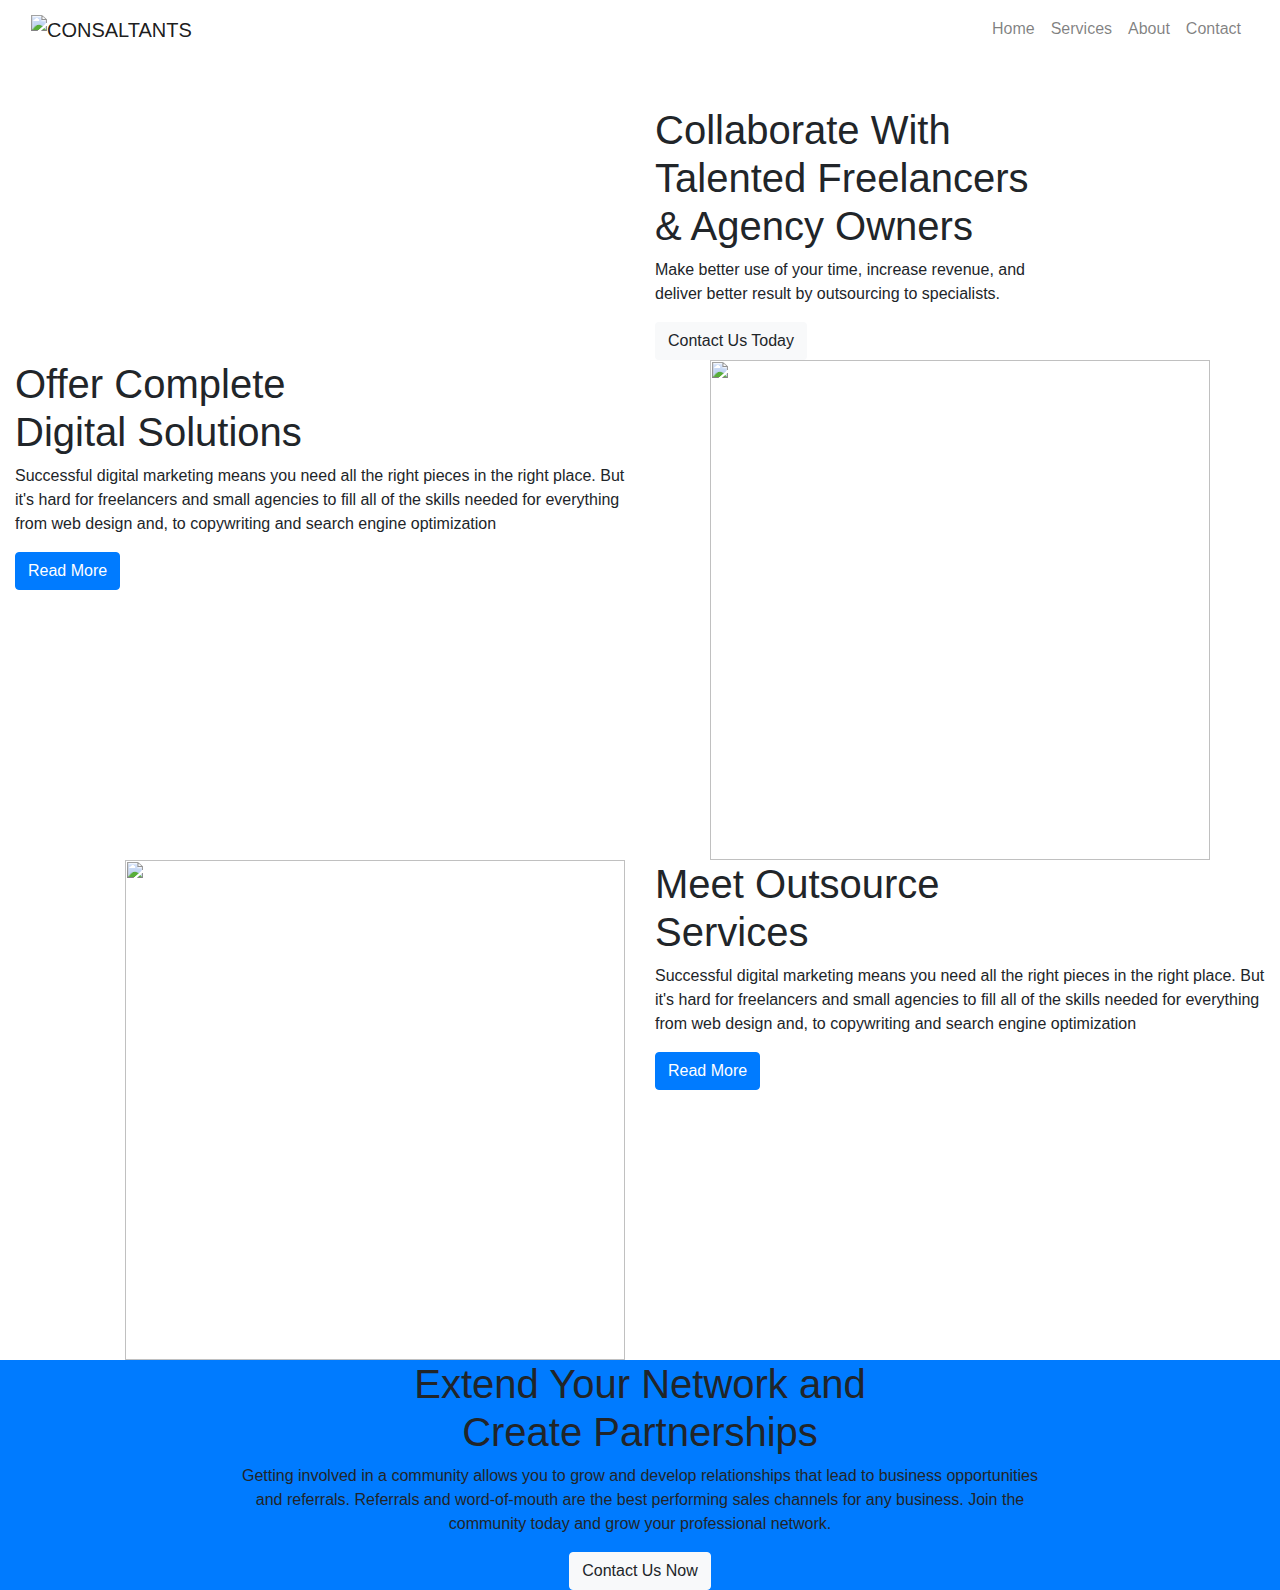
==== html-templates/consultants/index.html @ cf819f80 "fixed some issues related to responsiveness" ====
<!DOCTYPE html>
<html lang="en">
<head>
    <meta charset="UTF-8">
    <meta name="viewport" content="width=device-width, initial-scale=1.0">
    <link rel="stylesheet" href="/style/style.css">
    
    <title>CONSULTANTS</title>
    <link rel="stylesheet" href="https://maxcdn.bootstrapcdn.com/bootstrap/4.4.1/css/bootstrap.min.css">
    <script src="https://ajax.googleapis.com/ajax/libs/jquery/3.4.1/jquery.min.js"></script>
    <script src="https://cdnjs.cloudflare.com/ajax/libs/popper.js/1.16.0/umd/popper.min.js"></script>
    <script src="https://maxcdn.bootstrapcdn.com/bootstrap/4.4.1/js/bootstrap.min.js"></script>   
</head>
<body>
  <!-- HEADER SECTION START--->
      
  <div class="headersection">
<header  class="header">
 <div class="container-fluid navigation " id="navication">
    <nav class="navbar navbar-expand-md navbar-light">
        <a class="navbar-brand" href="#">
          <img src="images/Consultants.png" alt="CONSALTANTS" width="100px" height="100px"></a>
        <button class="navbar-toggler" type="button" data-toggle="collapse" data-target="#navbar">
            <span class="navbar-toggler-icon"></span>
          </button>
          <div class="collapse navbar-collapse" id="navbar">
            <ul class=" nav navbar-nav ml-auto">
            <li class="nav-item ">
              <a class="nav-link" href="#">Home</a>
            </li>
            <li class="nav-item">
              <a class="nav-link" href="#">Services</a>
            </li>

            <li class="nav-item">
              <a class="nav-link" href="#">About</a>
            </li>


            <li class="nav-item">
              <a class="nav-link" href="#">Contact</a>
            </li>
          </ul>
        </div>
      </nav>
    </div>
  </header>
<section class="banner">
    <div class="container-fluid">
      <div class="row">
        <div class="col-lg-6 col-md-6 col-12 text-center">
          <img src="images/business-successful-outsourcing-illustration.svg" alt="">
        </div> 
        <div class="col-lg-6 col-md-6 col-12 headercontant">
          <h1> <br> Collaborate With <br> Talented Freelancers <br> & Agency Owners</h1>
          <p>  Make better use of your time, increase revenue,
            and <br> deliver better result by outsourcing to specialists.      </p>
            <button type="button" class="btn btn-default bg-light" >Contact Us Today</button>
        </div>
      </div>
    </div>
    </section>
  </div>
  <!-- HEADER SECTION END--->
  <!-- LAYER 3 START--->
<Section class="layer3">
  <div class="container-fluid layer3div">
    <div class="row">
      <div class="col-lg-6 col-md-6 col-12 layer3content">
        <h1>Offer Complete <br> Digital Solutions</h1>
      <p> Successful digital marketing means you need all the right pieces in the right place.
         But it's hard for freelancers and small agencies to fill all of the skills needed for
          everything from web design and, to copywriting and search engine optimization</p>
        <button type="button" class="btn btn-primary" >Read More</button>
      </div>
      <div class="col-lg-6 col-md-6 col-12 text-center image2">
        <img src="images/Layer-3.png" alt=""  width="500" height="500">
      </div> 
    </div>
  </div>
  <div class="container-fluid layer4div">
    <div class="row">
      <div class="col-lg-6 col-md-6 col-12 text-right image3">
        <img src="images/Layer-4.png" alt=""  width="500" height="500">
      </div>
      <div class="col-lg-6 col-md-6 col-12 layer4content">
<h1>Meet Outsource <br> Services</h1>
<p> Successful digital marketing means you need all the right pieces in the right place.
  But it's hard for freelancers and small agencies to fill all of the skills needed for
   everything from web design and, to copywriting and search engine optimization</p>
 <button type="button" class="btn btn-primary" >Read More</button>
      </div>
    </div>
  </div>
</Section>


  <!-- LAYER 3 END--->
 <!-- SECTION 3 START--->


 <section class="section3 bg-primary">
  <div class="container-fluid text-center section3content">
    <div class="row"> 
      <div class="col-lg-12 col-md-12 col-12">
  
  <h1>Extend Your Network and <br> Create Partnerships</h1>
  <p>Getting involved in a community allows you to grow and develop relationships
     that lead to business opportunities <br> and referrals. Referrals and word-of-mouth are the
      best performing sales channels for any business. Join the <br> community today and 
      grow your professional network.</p>
      <button type="button" class="btn btn-light" >Contact Us Now</button>
  
  
  
  
  
      </div>
    </div>
  </div>
    </section>
      <!-- SECTION 3 END--->
  
    
   
</body>
</html>
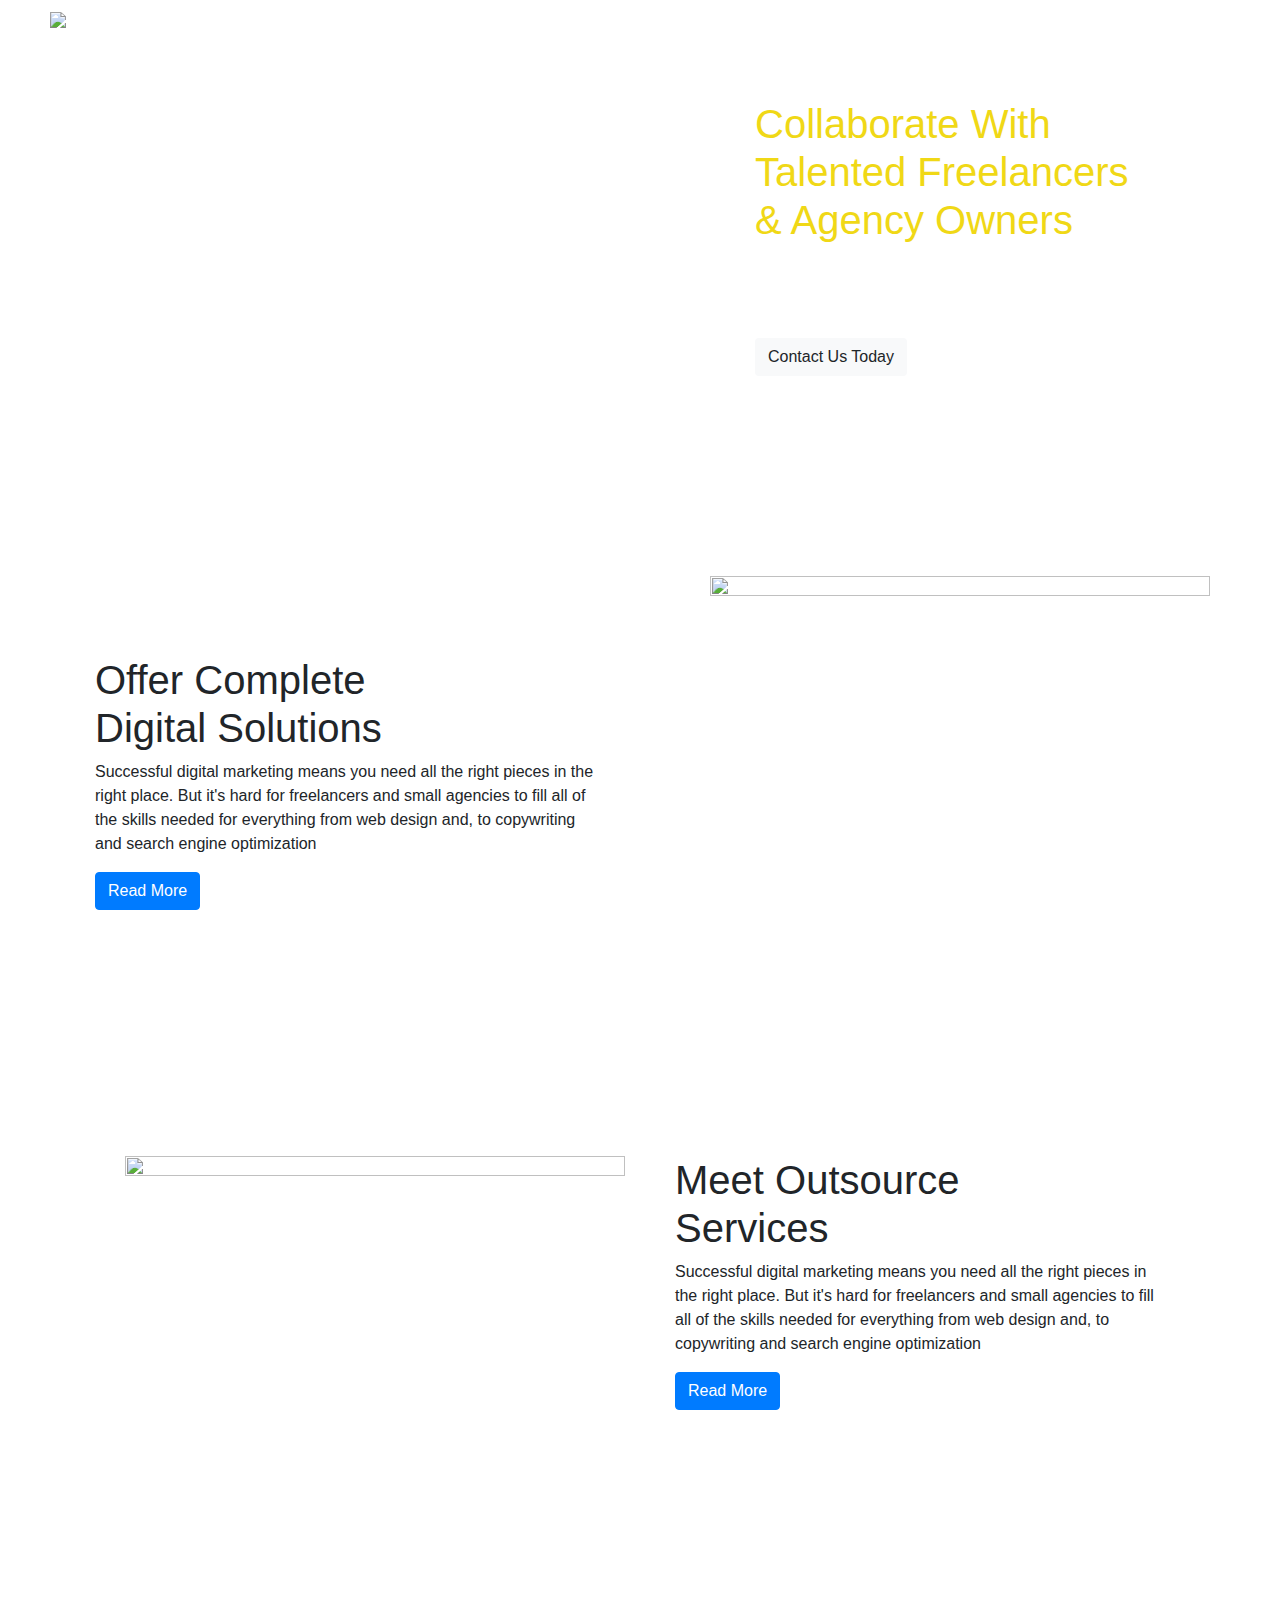
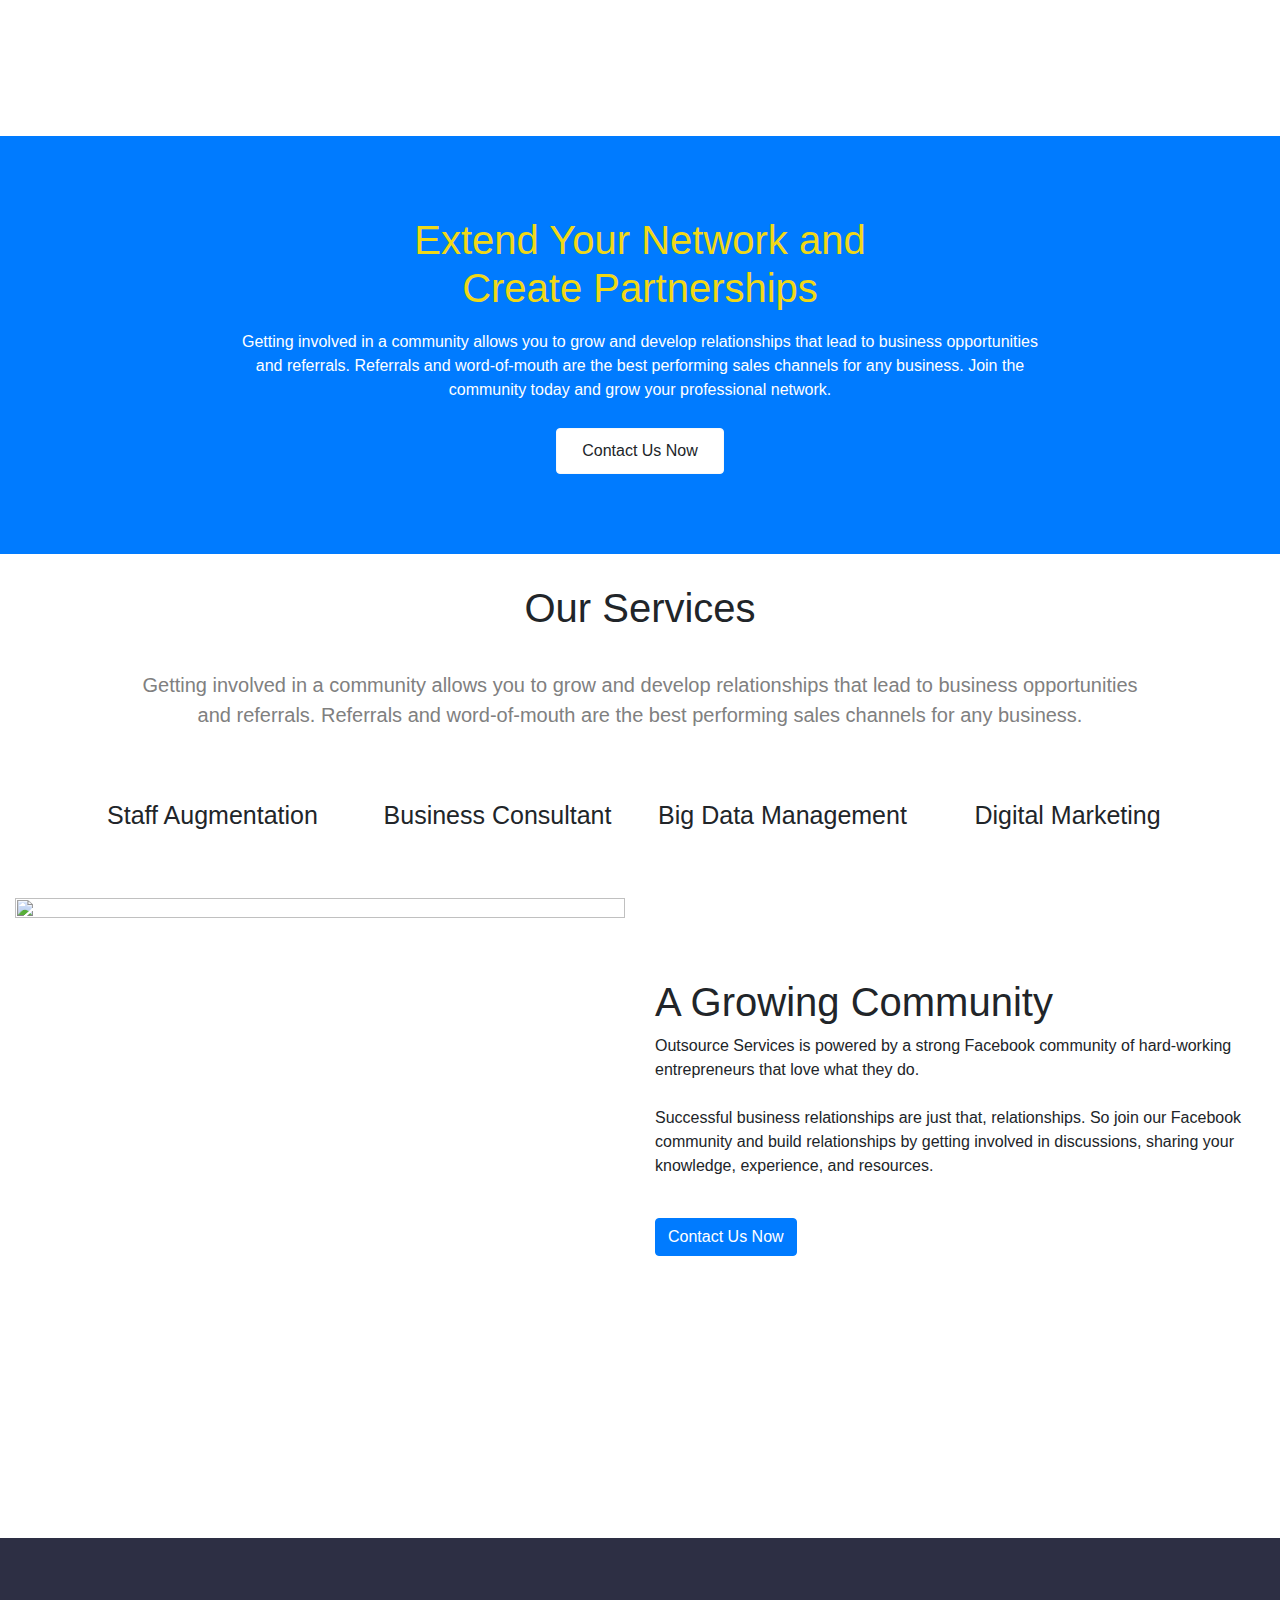
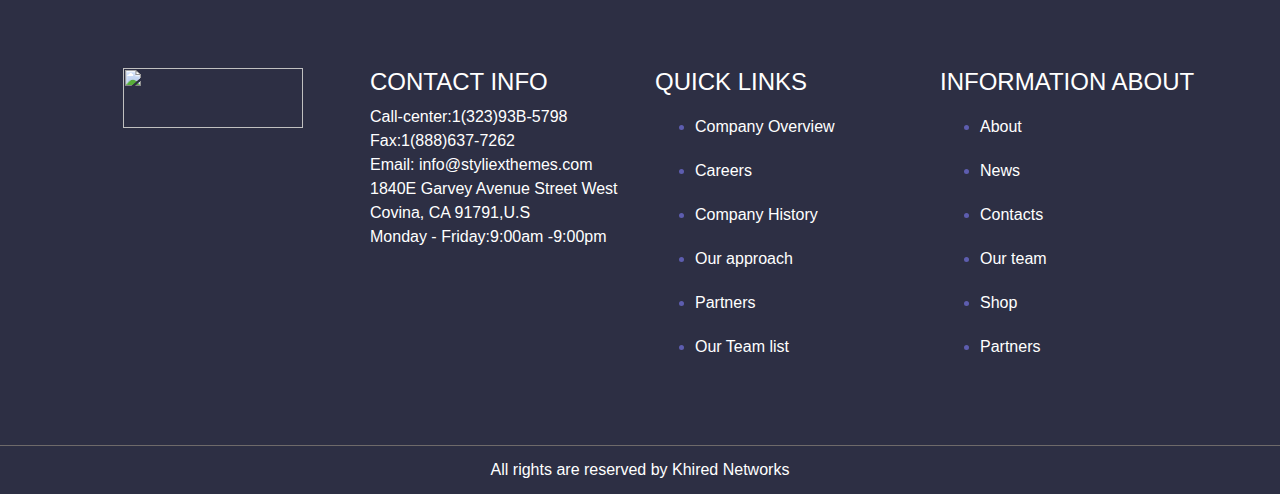
==== commit f57cf8e0: "footer section added" ====
--- a/html-templates/consultants/index.html
+++ b/html-templates/consultants/index.html
@@ -1,9 +1,11 @@
 <!DOCTYPE html>
 <html lang="en">
 <head>
+  <link rel="icon" href="images/images.png" type="image/png" sizes="16x16">
+
     <meta charset="UTF-8">
     <meta name="viewport" content="width=device-width, initial-scale=1.0">
-    <link rel="stylesheet" href="/style/style.css">
+    <link rel="stylesheet" href="style/style.css">
     
     <title>CONSULTANTS</title>
     <link rel="stylesheet" href="https://maxcdn.bootstrapcdn.com/bootstrap/4.4.1/css/bootstrap.min.css">
@@ -110,19 +112,105 @@
       best performing sales channels for any business. Join the <br> community today and 
       grow your professional network.</p>
       <button type="button" class="btn btn-light" >Contact Us Now</button>
-  
-  
-  
-  
-  
       </div>
     </div>
   </div>
     </section>
       <!-- SECTION 3 END--->
+      <!-- SECTION 4 START--->
+
+      <div class="container services">
+        <div class="container-fluid text-center">
+          <h1>Our Services</h1>
+       <p>Getting involved in a community allows you to grow and develop relationships that lead to business opportunities <br>
+            and referrals. Referrals and word-of-mouth are the best performing sales channels for any business.</p>
+        </div>
+        <div class="row">
+          <div class="col-lg-3 col-md-3 col-12"> 
+            <img src="images/staff-augmentation.png" alt="">
+            <h3>Staff Augmentation</h3>
+          </div>
+          <div class="col-lg-3 col-md-3 col-12"> 
+            <img src="images/Business-consultant.png" alt="">
+            <h3>Business Consultant</h3>
+          </div>
+          <div class="col-lg-3 col-md-3 col-12">
+             <img src="images/Big-data-management.png" alt="">
+            <h3>Big Data Management</h3></div>
+          <div class="col-lg-3 col-md-3 col-12"> 
+             <img src="images/Digital-marketing.png" alt="" >
+            <h3>Digital Marketing</h3></div>
+        </div>
+      </div>
+      <!-- SECTION 4 END--->
+      <!-- SECTION 5 START--->
   
-    
-   
+      <div class="container-fluid section5">
+        <div class="row">
+            <div class="col-lg-6 col-md-6 col-12 text-center">
+ <img src="images/outsource-social-network-illustration.svg" alt=""  width="500" height="500">
+            </div>
+            <div class="col-lg-6 col-md-6 col-12 text-left section5contant">
+                <h1>A Growing Community</h1>
+                <p>Outsource Services is powered by a strong Facebook community of hard-working entrepreneurs 
+                    that love what they do. <br> <br> Successful business relationships are just that, relationships.
+                  So join our Facebook community and build relationships by getting involved in discussions,
+                  sharing your knowledge, experience, and resources.</p>
+                  <button type="button" class="btn btn-primary mt-4" >Contact Us Now</button>
+ 
+            </div>
+        </div>
+    </div> 
+         <!-- SECTION 5 END--->
+         <!-- FOOTER START--->
+         <footer>
+          <div class="container footer">
+            <div class="row">
+              <div class="col-lg-3 col-md-3 col-12 socialiciondiv">
+                <a href="#"> <img src="images/Consultantsf.png" alt="" style="width: 180px; height: 60px;"></a>
+                <div class="socialicion">
+                  <a href="#"><img src="images/Facebook.png" alt=""></a>
+                  <a href="#"><img src="images/Twitter.png" alt=""></a>
+                  <a href="#"><img src="images/Insttagram.png" alt=""></a>
+                  <a href="#"><img src="images/Linked-in.png" alt=""></a>
+                </div>
+              </div>
+              <div class="col-lg-3 col-md-3 col-12 contactinfo">
+                <h4>CONTACT INFO</h4>
+                Call-center:1(323)93B-5798 <br>
+                Fax:1(888)637-7262 <br>
+                Email:<a href="#"> info@styliexthemes.com</a> <br>
+                1840E Garvey Avenue Street West Covina, CA 91791,U.S
+                <br>Monday - Friday:9:00am -9:00pm
+              </div>
+              <div class="col-lg-3 col-md-3 col-12 quicklinks">
+                <h4>QUICK LINKS</h4>
+                <Ul>
+                  <li><a href="">Company Overview</a></li>
+                  <li><a href="">Careers</a></li>
+                  <li><a href="">Company History</a></li>
+                  <li><a href="">Our approach</a></li>
+                  <li><a href="">Partners</a></li>
+                  <li><a href="">Our Team list</a></li>
+                </Ul>
+              </div>
+              <div class="col-lg-3 col-md-3 col-12 informationabout">
+                <h4>INFORMATION ABOUT</h4>
+      <Ul>
+        <li><a href="">About</a></li>
+        <li><a href="">News</a></li>
+        <li><a href="">Contacts</a></li>
+        <li><a href="">Our team</a></li>
+        <li><a href="">Shop</a></li>
+        <li><a href="">Partners</a></li>
+      </Ul> 
+              </div>
+            </div>
+          </div>
+          <div class="text-center copyright">All rights are reserved by Khired Networks</div>
+      </footer>
+         <!-- FOOTER END--->
+
 </body>
 </html>
 
--- a/html-templates/consultants/style/style.css
+++ b/html-templates/consultants/style/style.css
@@ -0,0 +1,295 @@
+
+body{
+  margin: 0;
+  padding: 0;
+  font-family: Arial, Helvetica, sans-serif;
+  color: white;
+  font-size: 1.1rem;
+  line-height: 1.5;
+  text-align: center;
+}
+img{
+  height: auto;
+  border: 0;
+  max-width: 100%;
+}
+/***HEADER SECTION START****/
+.headersection{
+  width: 100%;
+  height: 100%;
+  background-image: url("../images/outsource-services-home-hero-bg.png");
+  background-size: 100% 100%;
+  background-repeat: no-repeat;
+
+}
+.navbar-brand img{
+  height: 140px;
+  width: 160px;
+max-height: 150px;
+  padding-left: 20px;
+  margin-left: 20px;
+  margin-bottom: 0!important;
+}
+.navbar{
+  background-color: transparent;
+ width: 100%!important;
+ padding: 0%!important;
+ margin: 0%!important;
+}
+.navigation{
+  padding-left: 0!important;
+  padding-right: 0!important;
+}
+.navigation a{
+    color:white!important;
+    text-align: center;
+    padding: 10px;
+    text-decoration: none;
+    text-align: center;
+}
+.navbar-toggler{
+  outline: none!important;
+}
+span{
+  color: white!important;
+  font-size: 20px!important;
+}
+.navigation ul{
+  margin-right: 100px;
+}
+
+.headercontant{
+  text-align: left;
+
+}
+.headercontant h1{
+color: #f0d816;
+}
+.headercontant p{
+  font-size: 20px;
+  color:white;
+  font-weight: 800px;
+}
+.headercontant h1{
+  margin-left: 100px;
+}
+.headercontant p{
+  margin-left: 100px;
+}
+.headercontant button{
+  margin-left: 100px;
+  margin-top: 10px;
+  margin-bottom: 120px;
+  text-align: center;
+}
+.headercontant{
+  float: right;
+  }
+/***HEADER SECTION END****/
+/***LAYER 3 START****/
+.layer3{
+  margin-top: 30px;
+  margin-bottom: 80px;
+}
+.layer3content{
+  margin-top: 80px;
+}
+.layer3content h1{
+  margin-left: 80px;
+}
+.layer3content p{
+  margin-left: 80px;
+  margin-right: 30px;
+}
+.layer3content button{
+  margin-left: 80px;
+}
+.image2 img{
+  max-width: 100%;
+  height: auto;
+}
+.layer3div{
+  padding-top: 50px;
+}
+.layer4content{
+  margin-top: 0px;
+  margin-bottom: 0px;
+}
+.layer4content h1{
+  margin-left: 20px;
+}
+.layer4content p{
+  margin-left: 20px;
+  margin-right: 100px;
+}
+.layer4content button{
+  margin-left: 20px;
+}
+.layer4div{
+  padding-top: 80px;
+}
+.image3 img{
+  max-width: 100%;
+  height: auto;
+}
+/***LAYER 3 END****/
+/*.section3::after{
+  content: '';
+  background-color: yellow;
+  display: block;
+  height: 10px;
+  width: 700px;
+  margin: 20px auto 5px;
+ z-index: 1;
+}
+*/
+.section3content button{
+  padding: 5px 20px;
+  background-color: white;
+}
+.section3content{
+  padding: 80px 30px;
+}
+.section3content h1{
+  color:#f0d816; ;
+}
+.section3content p{
+color: white;
+padding: 10px 0;
+}
+.section3content button{
+  padding: 10px 25px;
+}
+/***SERVICE SECTION START****/
+.Services{
+ 
+  width: 600px;
+  display: flex;
+  
+  margin: 50px;
+  justify-content: center;
+  align-items: center;
+}
+/***SERVICE SECTION START****/
+.services{
+  padding: 30px 0;
+  text-align: center;
+}
+.services img{
+  width: 100%;
+  height: auto;
+  text-align: center;
+}
+.services h1{
+font-weight: 400px;
+text-align: center;
+}
+.services h3{
+  font-size: 25px;
+}
+.services p{
+ color: gray;
+ font-size: 20px;
+ padding: 30px 0;
+ }
+/***SERVICE SECTION END****/
+/*** SECTION 5 START****/
+.section5{
+  margin: 30px 0;
+}
+ .section5 img{
+  width: 100%;
+  height: auto;
+}
+.section5contant{
+  margin-top: 80px;
+}
+/*** SECTION 5 END****/
+/*** FOOTER START****/
+footer{
+  background-color:#2d2f44 ;
+}
+.footer{
+   padding-top: 100px;
+  padding-bottom: 60px;}
+.socialiciondiv{
+padding-top: 30px;
+text-align: center;
+}
+.socialiciondiv img{
+  width: 100%;
+  height: auto;
+ 
+}
+.socialicion{
+  display: flex;
+  justify-content: center;
+  align-items: center;
+  text-align: center;
+  padding-top: 20px;
+}
+.socialicion a{
+
+  padding: 10px;
+  
+}
+.socialicion img{
+  border-radius: 50%;
+}
+.contactinfo{
+  color: white;
+  padding-top: 30px;
+
+}
+.contactinfo a{
+  color: white;
+  text-decoration: none;
+}
+.quicklinks{
+color: white;
+padding-top: 30px;
+
+}
+.quicklinks h4{
+  color: white;
+}
+.quicklinks li{
+  padding: 10px 0;
+  color: rgb(93, 93, 175);
+}
+.quicklinks a{
+  color: white;
+  text-decoration: none;
+
+}.quicklinks a:hover{
+  color: white;
+  text-decoration: none;
+
+}
+.informationabout{
+color: white;
+padding-top: 30px;
+
+}
+.informationabout h3{
+  font-size: 30px;
+}
+.informationabout li{
+  padding: 10px 0;
+  color: rgb(93, 93, 175);
+}
+.informationabout a{
+  color: white;
+  text-decoration: none;
+
+}.informationabout a:hover{
+  color: white;
+  text-decoration: none;
+
+}
+.copyright{
+  border-top: 1px solid rgb(110, 106, 106);
+  color: white;
+  padding: 12px 0;
+}
+/*** FOOTER END****/
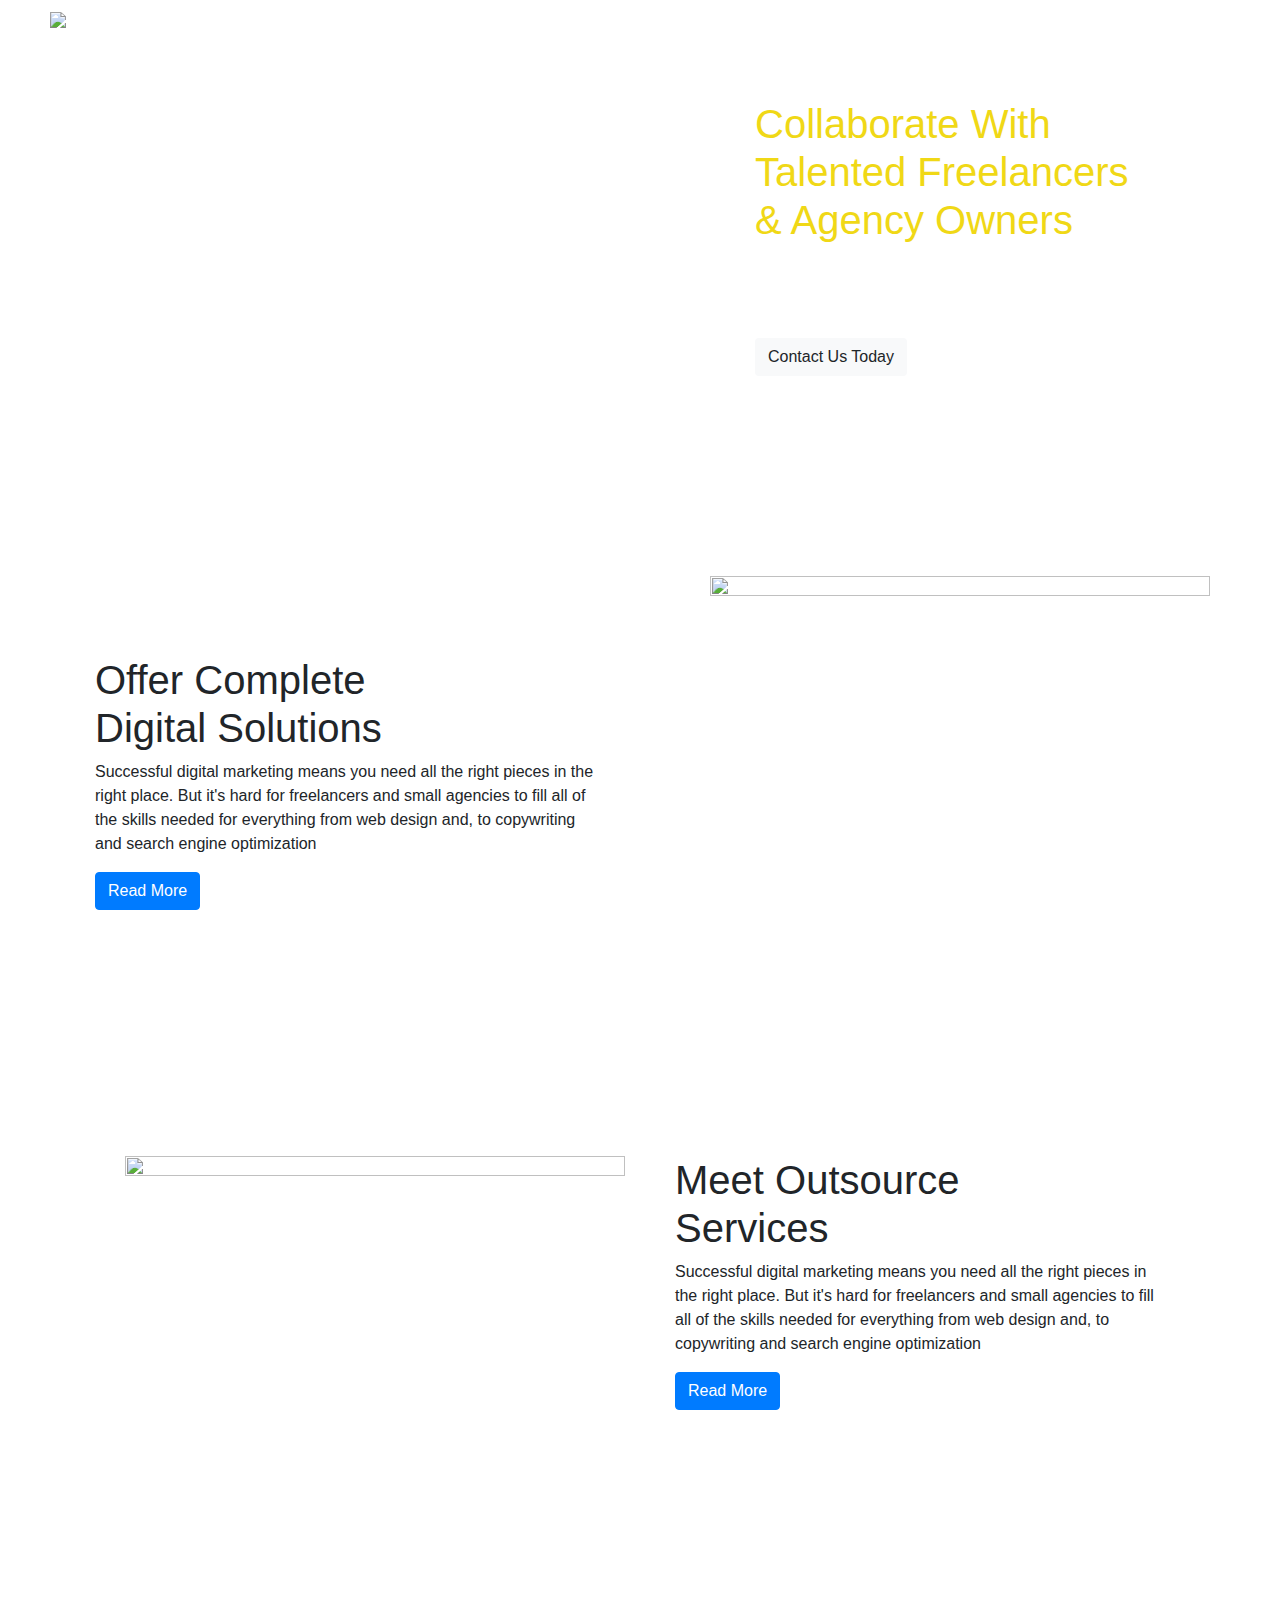
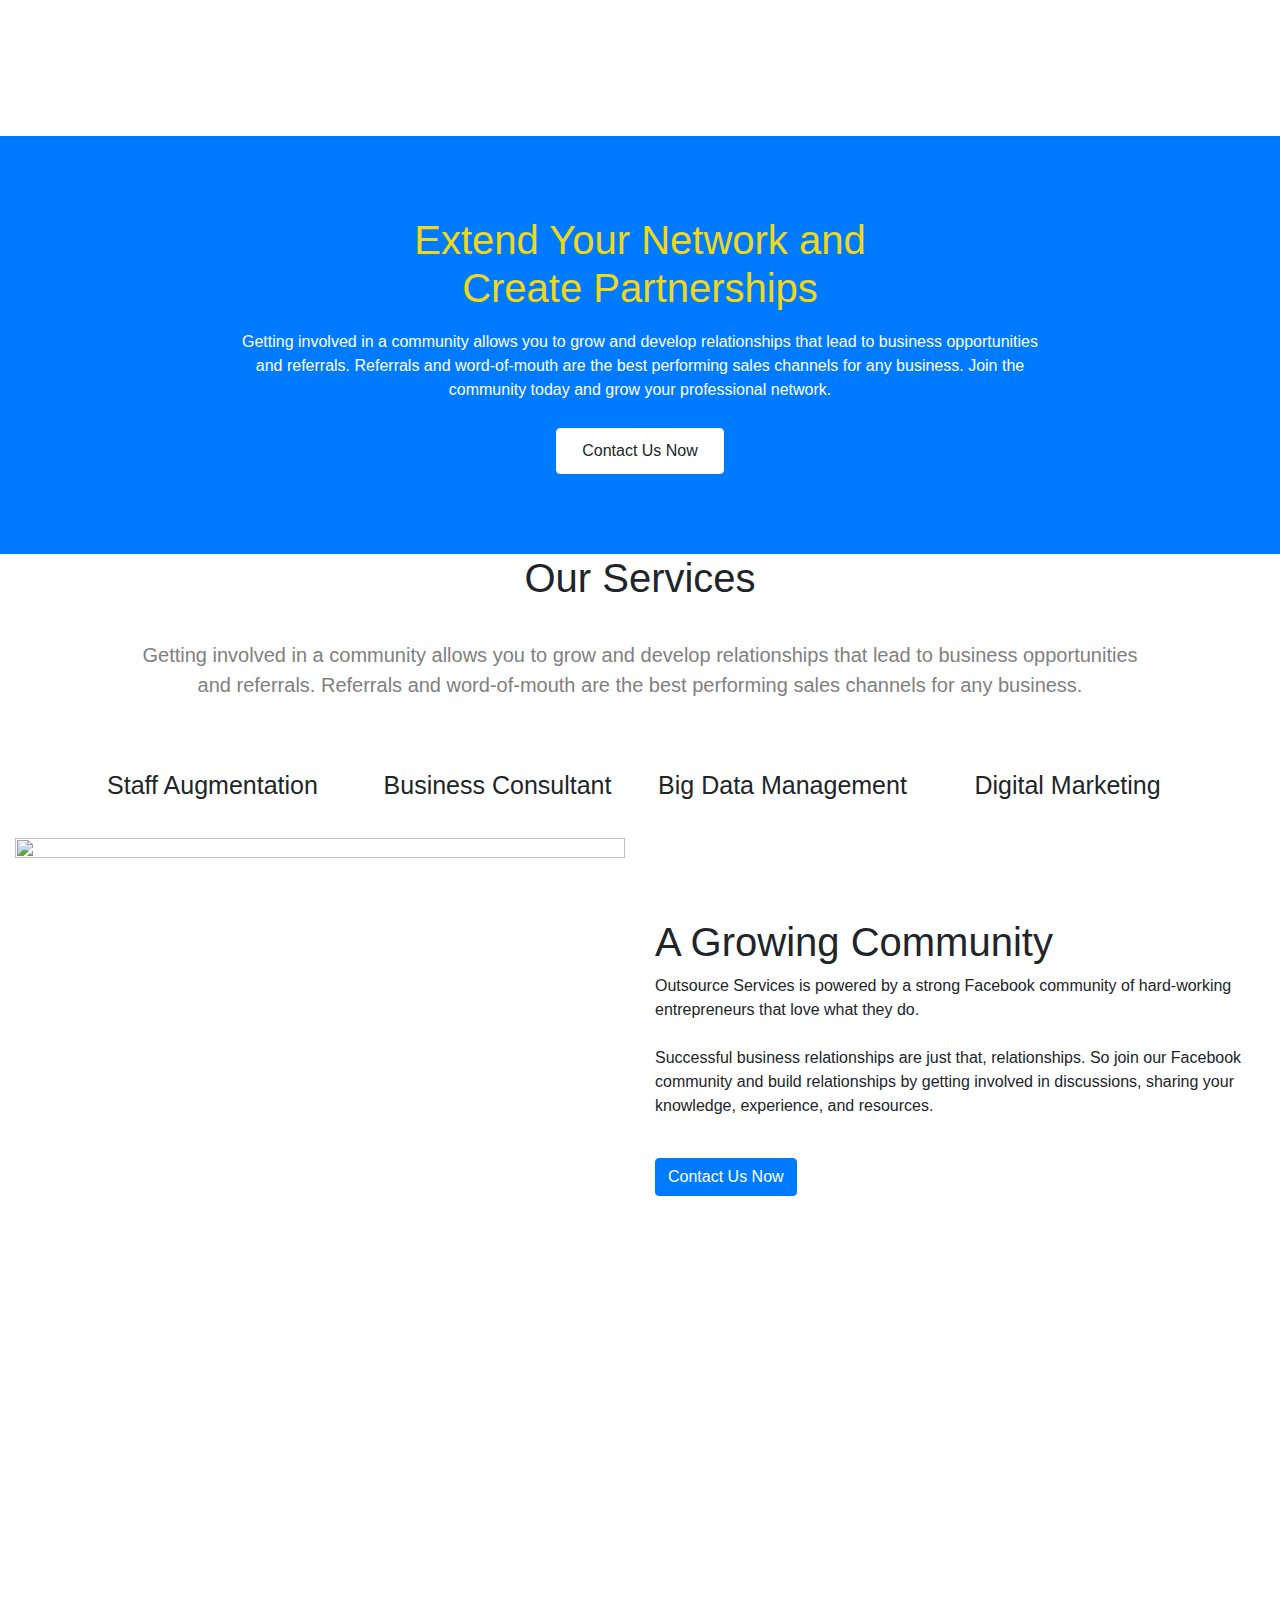
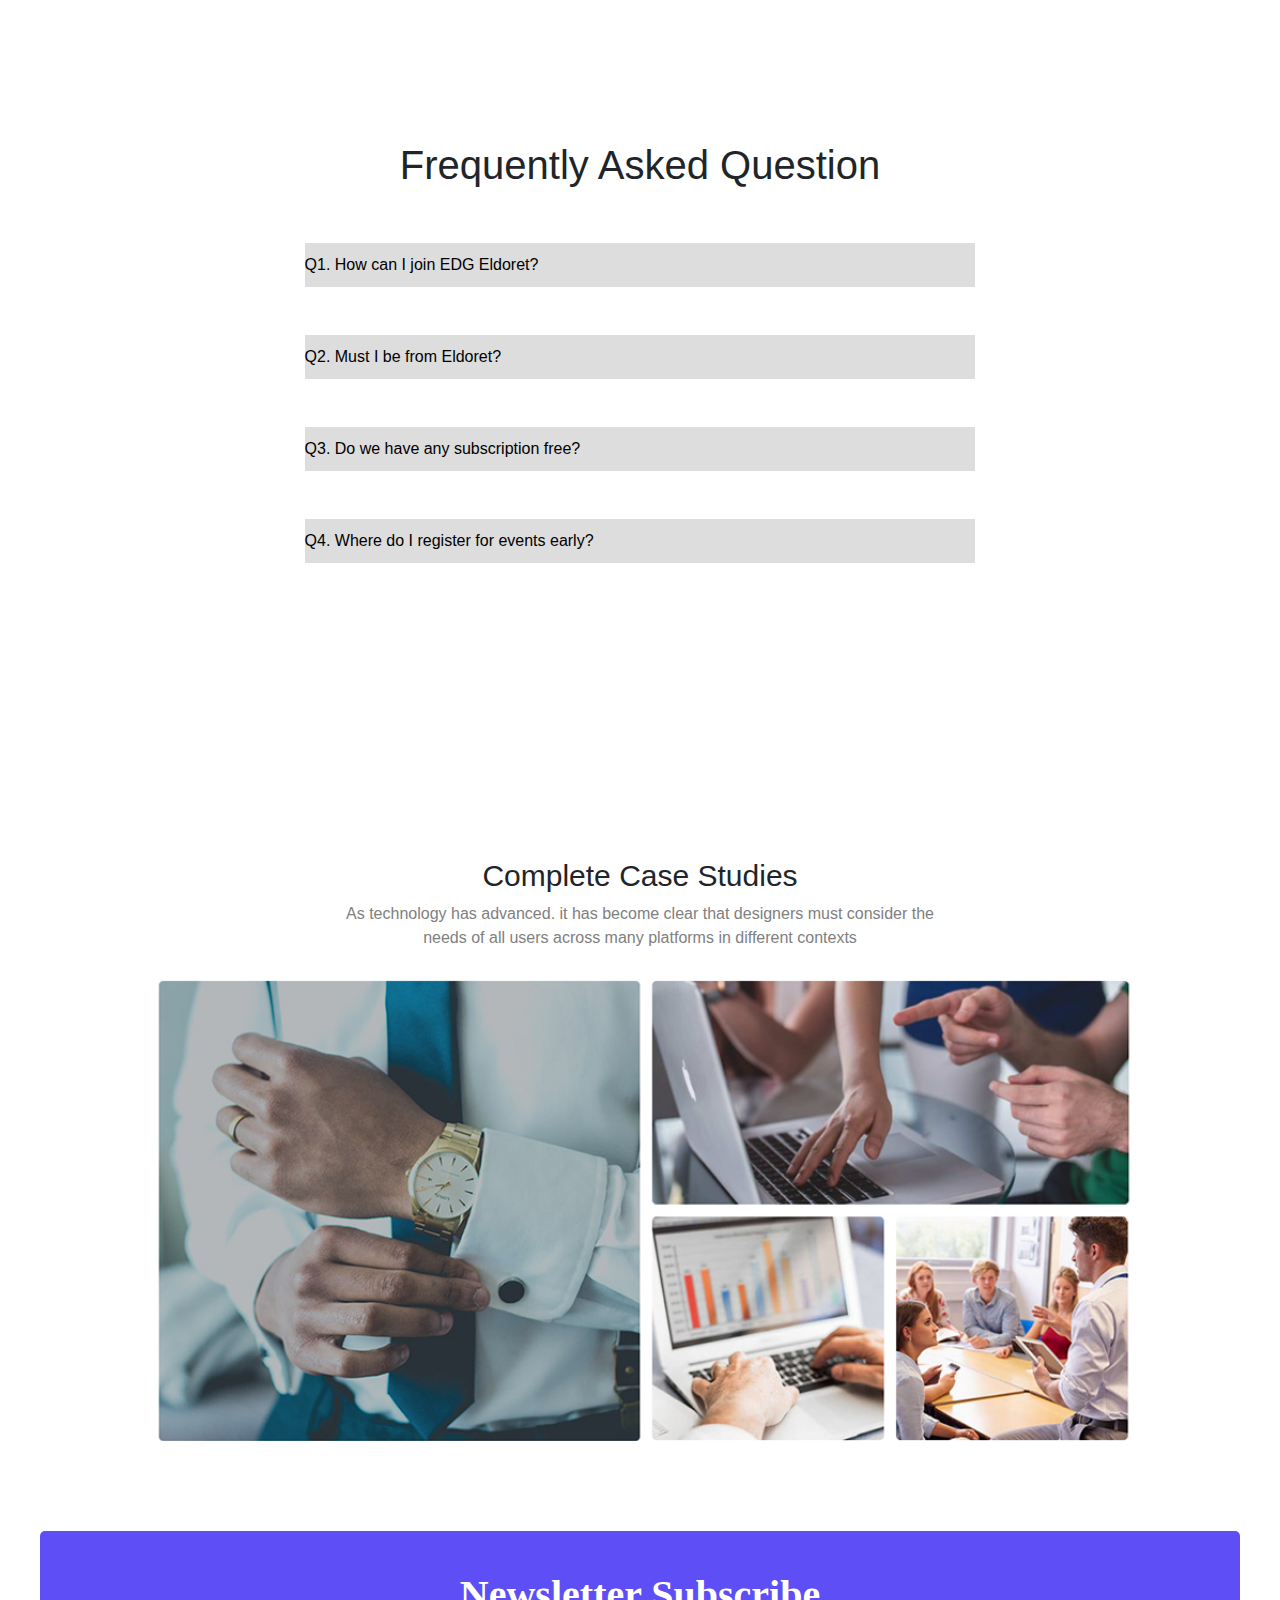
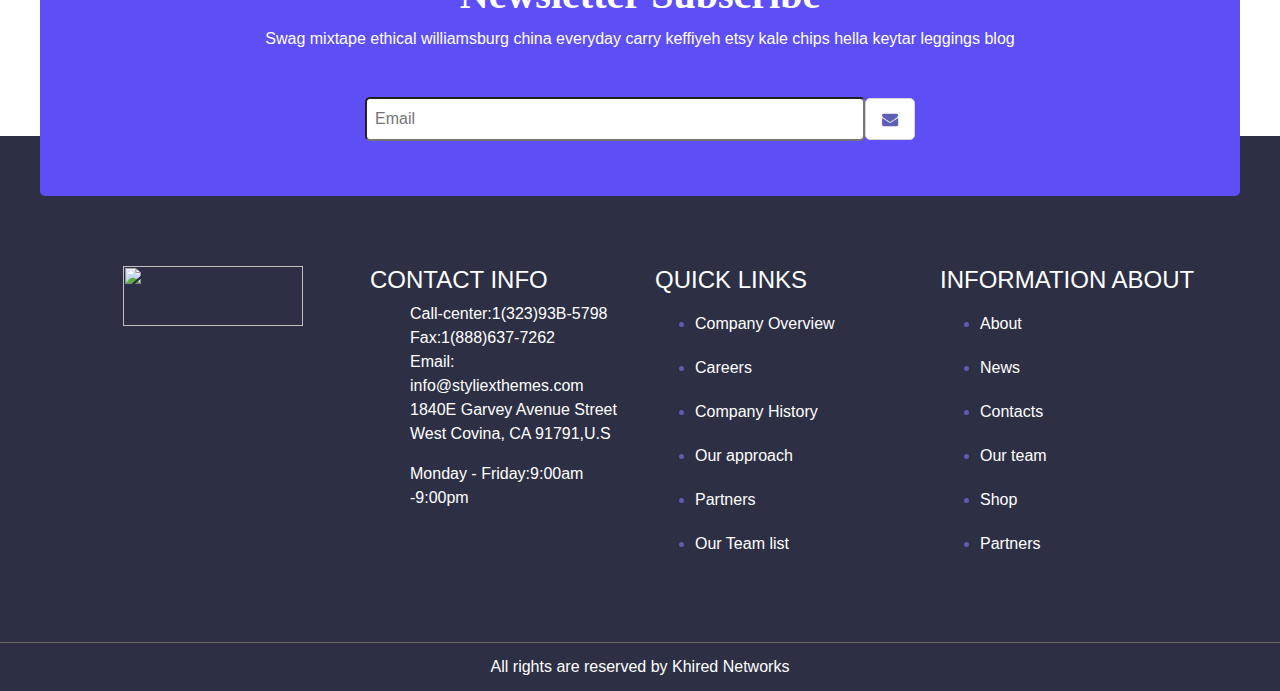
==== commit 70201da0: "section 7 section 8 section 9 added" ====
--- a/html-templates/consultants/index.html
+++ b/html-templates/consultants/index.html
@@ -11,7 +11,8 @@
     <link rel="stylesheet" href="https://maxcdn.bootstrapcdn.com/bootstrap/4.4.1/css/bootstrap.min.css">
     <script src="https://ajax.googleapis.com/ajax/libs/jquery/3.4.1/jquery.min.js"></script>
     <script src="https://cdnjs.cloudflare.com/ajax/libs/popper.js/1.16.0/umd/popper.min.js"></script>
-    <script src="https://maxcdn.bootstrapcdn.com/bootstrap/4.4.1/js/bootstrap.min.js"></script>   
+    <script src="https://maxcdn.bootstrapcdn.com/bootstrap/4.4.1/js/bootstrap.min.js"></script>  
+    <link rel="stylesheet" href="https://cdnjs.cloudflare.com/ajax/libs/font-awesome/4.7.0/css/font-awesome.min.css"> 
 </head>
 <body>
   <!-- HEADER SECTION START--->
@@ -162,6 +163,84 @@
         </div>
     </div> 
          <!-- SECTION 5 END--->
+         <!-- FREQUENTLY ASKED QUESTION START--->
+         <section class="accordiansection">
+     <div class="container accordiandiv">
+       <div class="accordian">
+         <h1>Frequently Asked Question</h1>
+         <div class="accordian-item" id="question1">
+<a href="#question1" class="accordian-link">
+  Q1. How can I join EDG Eldoret?
+  <ion-icon name="add" class="iconadd icon"></ion-icon>
+  <ion-icon name="remove"  class="iconremove icon"></ion-icon>
+</a>
+<div class="answere">
+  <p>join our EDG Community <a href="#"> Here</a> to become an official member.</p>
+              </div>
+         </div>
+         <div class="accordian-item" id="question2">
+          <a href="#question2" class="accordian-link">
+            Q2. Must I be from Eldoret?
+            <ion-icon name="add" class="iconadd icon"></ion-icon>
+            <ion-icon name="remove" class="iconremove icon"></ion-icon>
+          </a>
+          <div class="answere">
+            <p>join our EDG Community Here to become an official member.</p>
+          </div>
+                   </div>
+                   <div class="accordian-item" id="question3">
+                    <a href="#question3" class="accordian-link">
+                      Q3. Do we  have any subscription free?
+                      <ion-icon name="add" class="iconadd icon"></ion-icon>
+                      <ion-icon name="remove"  class="iconremove icon"></ion-icon>
+                    </a>
+                    <div class="answere">
+                      <p>join our EDG Community Here to become an official member.</p>
+                    </div>
+                             </div>
+                             <div class="accordian-item" id="question4">
+                              <a href="#question4" class="accordian-link">
+                                Q4. Where do I register for events early?
+                                <ion-icon name="add" class="iconadd icon"></ion-icon>
+                                <ion-icon name="remove"  class="iconremove icon"></ion-icon>
+                              </a>
+                              <div class="answere">
+                                <p>join our EDG Community Here to become an official member.</p>
+                              </div>
+                                       </div>
+                                       
+       </div>
+     </div>
+      </section>
+         <!-- FREQUENTLY ASKED QUESTION END--->
+         <!--  Complete Case Studies START--->
+         <section class="completecasestudies">
+          <div class="container-fluid completecasestudiesdiv ">
+              <h1>Complete Case Studies</h1>
+              <p>As technology has advanced. it has become clear that designers must consider the <br> 
+                  needs of all users across many platforms in different contexts
+              </p>
+              <img src="images/Complete Case Studies.png" alt="">
+          </div>
+      </section>
+         <!--  Complete Case Studies END--->
+         <!--  form section start--->
+         <section class="formsection">
+          <form action="">
+              <h1>Newsletter Subscribe</h1>
+              <p>Swag mixtape ethical williamsburg china  everyday carry keffiyeh etsy kale chips hella keytar leggings blog </p>
+              <div class="input-container">
+               
+           <input class="input-field" type="text" placeholder="Email" name="email">
+         
+        
+              <i class="fa fa-envelope icon"></i>
+           </div>
+            </form>
+          </section>
+         <!--  form section end--->
+
+         
          <!-- FOOTER START--->
          <footer>
           <div class="container footer">
@@ -177,11 +256,13 @@
               </div>
               <div class="col-lg-3 col-md-3 col-12 contactinfo">
                 <h4>CONTACT INFO</h4>
-                Call-center:1(323)93B-5798 <br>
-                Fax:1(888)637-7262 <br>
-                Email:<a href="#"> info@styliexthemes.com</a> <br>
-                1840E Garvey Avenue Street West Covina, CA 91791,U.S
-                <br>Monday - Friday:9:00am -9:00pm
+                <ul>
+               <li>Call-center:1(323)93B-5798</li> 
+               <li>Fax:1(888)637-7262</li> 
+              <li> Email: <a href="#"> info@styliexthemes.com</a></li>
+               <li> <address> 1840E Garvey Avenue Street West Covina, CA 91791,U.S </address></li>
+                <li> Monday - Friday:9:00am -9:00pm</li>
+              </ul>
               </div>
               <div class="col-lg-3 col-md-3 col-12 quicklinks">
                 <h4>QUICK LINKS</h4>
@@ -210,7 +291,7 @@
           <div class="text-center copyright">All rights are reserved by Khired Networks</div>
       </footer>
          <!-- FOOTER END--->
-
+         <script src="https://unpkg.com/ionicons@5.0.0/dist/ionicons.js"></script>
 </body>
 </html>
 
--- a/html-templates/consultants/style/style.css
+++ b/html-templates/consultants/style/style.css
@@ -170,7 +170,7 @@
   justify-content: center;
   align-items: center;
 }
-/***SERVICE SECTION START****/
+
 .services{
   padding: 30px 0;
   text-align: center;
@@ -205,6 +205,168 @@
   margin-top: 80px;
 }
 /*** SECTION 5 END****/
+/*** FREQUENTLY ASKED QUESTION START****/
+.accordiansection{
+  width: 100%;
+  height: 100vh;
+  background-color: white;
+  display: flex;
+  align-items: center;
+  justify-content: center;
+  text-align: center;
+  padding-top: 80px;
+ 
+}
+.accordiandiv{
+  display: flex;
+   align-items: center;
+    justify-content: center ;
+    text-align: center;
+    padding: 0 30px;
+}
+.container{
+  width: 100%;
+  margin: 0 auto;
+  padding: 0 1.5rem;
+}
+.accordian h1{
+  padding-bottom: 30px;
+}
+.accordian-item{
+  background-color:white;
+ 
+  margin-bottom: 1rem;
+  padding: 1rem;
+}
+.accordian-link{
+  font: size 1.6rem; 
+  background-color:  #ddd ; 
+  text-decoration: none;
+  color:black;
+  width: 100%;
+  display: flex;
+  align-items: center;
+  justify-content: space-between;
+  padding: 10px 0;
+  text-decoration: none;
+}
+.accordian-link:hover{
+text-decoration: none;
+color: black;
+}
+.icon{
+  color: black;
+  padding: .5rem;
+}
+.iconremove{
+ 
+  display: none;
+}
+.answere{
+  max-height: 0;
+  overflow: hidden;
+  position: relative;
+  background-color: white;
+}
+.answere p{
+  color: black;
+  font-size: 1.4rem;
+  padding: 2rem;
+}
+.accordian-item:target .answere{
+  max-height: 10rem;
+}
+.accordian-item:target .accordian-link .iconadd{
+  display: none;
+}
+.accordian-item:target .accordian-link .iconremove{
+  display: block;
+}
+/*** FREQUENTLY ASKED QUESTION END****/
+/*** Complete Case Studies START****/
+.completecasestudiesdiv{
+  text-align: center;
+}
+.completecasestudies{
+  padding-top: 80px;
+}
+.completecasestudiesdiv p{
+  color: gray;
+}
+.completecasestudiesdiv h1{
+  font-size: 30px;
+  font-weight: 400px;
+}
+.completecasestudiesdiv img{
+ width: 100%;
+ height: auto;
+ max-width: 1000px;
+ max-height: 500px;
+}
+
+/*** Complete Case Studies END****/
+/*** form section start****/
+.input-container {
+  display: -ms-flexbox;
+  display: flex;
+  width: 100%;
+  margin-bottom: 15px;
+  padding-top: 30px;
+  align-items: center;
+  justify-content: center;
+}
+
+ .formsection .icon {
+  padding: 12px;
+  background: white;
+  color:rgb(94, 94, 180);
+  min-width: 50px;
+  text-align: center;
+  border: 1px solid rgb(214, 208, 208);
+  border-radius: 5px;
+}
+
+.input-field {
+    width:100% ;
+  padding: 8px;
+  outline: none;
+  max-width: 500px;
+  border-radius: 5px;
+}
+
+
+form{
+width: 100%;
+max-width: 1200px;
+    background-color: #5e4ef5;
+border-radius: 5px;
+    text-align: center;
+    padding: 40px 20px;
+    
+}
+form p{
+    color: white;
+    font-size: 1rem;
+    font-weight: 400px;
+}
+form h1{
+    color: white;
+    font-weight: bold;
+    font-family: Cambria;
+}
+.formsection{
+  padding-top: 30px;
+  background-color:white;
+    display: flex;
+    align-items: center;
+    justify-content: center;
+}
+form{
+  position: relative;
+  top: 60px;
+}
+/*** form section end****/
+
 /*** FOOTER START****/
 footer{
   background-color:#2d2f44 ;
@@ -239,12 +401,18 @@
 .contactinfo{
   color: white;
   padding-top: 30px;
+  text-align: left;
 
 }
 .contactinfo a{
   color: white;
   text-decoration: none;
 }
+.contactinfo ul li{
+  list-style: none;
+  text-decoration: none;
+}
+
 .quicklinks{
 color: white;
 padding-top: 30px;
